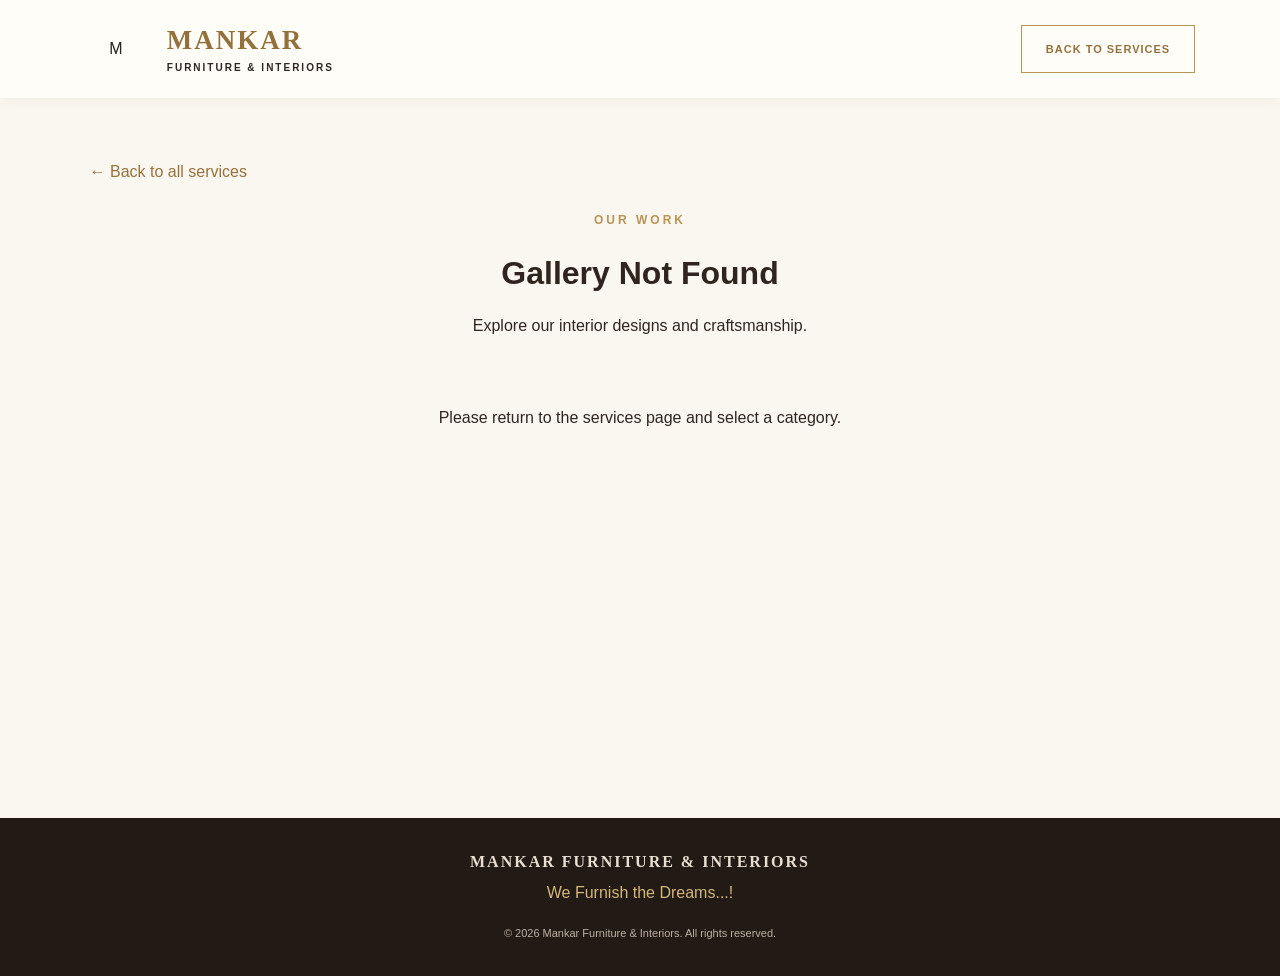
==== gallery.html @ 5afaaa84 "Add image gallery and update website design" ====
<!DOCTYPE html>
<html lang="en">
<head>
  <meta charset="UTF-8">
  <meta name="viewport" content="width=device-width, initial-scale=1.0">
  <title>Interior Gallery | Mankar Furniture & Interiors</title>
  <link rel="stylesheet" href="style.css">
  <style>
    .gallery-page {
      min-height: 80vh;
      padding: 60px 7%;
      background: #faf7f0;
    }

    .gallery-heading {
      text-align: center;
      margin-bottom: 35px;
    }

    .gallery-heading h1 {
      margin-bottom: 12px;
    }

    .gallery-back {
      display: inline-block;
      margin-bottom: 25px;
      color: #98713b;
      text-decoration: none;
    }

    .gallery-grid {
      display: grid;
      grid-template-columns: repeat(auto-fit, minmax(230px, 1fr));
      gap: 22px;
    }

    .gallery-item {
      overflow: hidden;
      background: white;
      border-radius: 8px;
      box-shadow: 0 5px 20px #00000012;
    }

    .gallery-item img {
      display: block;
      width: 100%;
      height: 260px;
      object-fit: cover;
      transition: transform 0.3s ease;
    }

    .gallery-item:hover img {
      transform: scale(1.04);
    }

    .gallery-item p {
      padding: 14px;
      margin: 0;
      color: #4a3928;
      text-align: center;
    }

    .gallery-empty {
      text-align: center;
      padding: 30px;
    }
  </style>
</head>
<body>

  <header class="header">
    <a href="index.html#home" class="brand">
      <span class="brand-mark">M</span>
      <span class="brand-name">MANKAR
        <small>FURNITURE & INTERIORS</small>
      </span>
    </a>
    <a class="outline-button" href="index.html#services">BACK TO SERVICES</a>
  </header>

  <main class="gallery-page">
    <a class="gallery-back" href="index.html#services">← Back to all services</a>

    <div class="gallery-heading">
      <p class="eyebrow">OUR WORK</p>
      <h1 id="galleryTitle">Interior Gallery</h1>
      <p>Explore our interior designs and craftsmanship.</p>
    </div>

    <div class="gallery-grid" id="galleryGrid"></div>
    <p class="gallery-empty" id="galleryMessage" hidden></p>
  </main>

  <footer>
    <p>MANKAR FURNITURE & INTERIORS</p>
    <p>We Furnish the Dreams...!</p>
    <small>© <span id="year"></span> Mankar Furniture & Interiors. All rights reserved.</small>
  </footer>

  <script src="gallery.js"></script>
</body>
</html>
---- style.css ----
:root {
  --cream: #f8f4ec;
  --ivory: #fffdf8;
  --gold: #b99452;
  --gold-dark: #94713b;
  --brown: #30251e;
  --muted: #776e64;
  --white: #ffffff;
}

* {
  margin: 0;
  padding: 0;
  box-sizing: border-box;
}

html {
  scroll-behavior: smooth;
  scroll-padding-top: 90px;
}

body {
  font-family: "Segoe UI", Arial, sans-serif;
  background: var(--ivory);
  color: var(--brown);
  line-height: 1.7;
}

a {
  color: inherit;
  text-decoration: none;
}

/* HEADER */

.header {
  min-height: 92px;
  padding: 14px 6%;
  background: var(--ivory);
  display: flex;
  align-items: center;
  justify-content: space-between;
  gap: 24px;
  position: sticky;
  top: 0;
  z-index: 1000;
  box-shadow: 0 2px 14px #30251e0d;
}

/* LOGO */

.brand {
  display: flex;
  align-items: center;
  gap: 12px;
  flex-shrink: 0;
  text-decoration: none;
  color: var(--brown);
}

.brand-mark {
  width: 78px;
  height: 70px;
  display: flex;
  align-items: center;
  justify-content: center;
  background: transparent;
  border: none;
  flex-shrink: 0;
}

.brand-mark svg {
  width: 100%;
  height: 100%;
  display: block;
}

.brand-name {
  font-family: Georgia, serif;
  font-size: 27px;
  font-weight: bold;
  letter-spacing: 2px;
  line-height: 1.2;
  color: var(--gold-dark);
}

.brand-name small {
  display: block;
  font-family: Arial, sans-serif;
  font-size: 10px;
  font-weight: 600;
  letter-spacing: 2px;
  margin-top: 5px;
  color: var(--brown);
}

/* NAVIGATION */

.header nav {
  display: flex;
  align-items: center;
  justify-content: flex-end;
  gap: 26px;
  margin-left: auto;
}

.header nav a {
  font-size: 13px;
  font-weight: 600;
  white-space: nowrap;
  transition: color 0.2s;
}

.header nav a:hover {
  color: var(--gold-dark);
}

.menu-toggle {
  display: none;
  border: 0;
  background: transparent;
  color: var(--brown);
  font-size: 28px;
  cursor: pointer;
}

/* HOME HERO SECTION */

.hero {
  min-height: 610px;
  display: flex;
  align-items: center;
  padding: 70px 8%;
  color: var(--white);
  background:
    linear-gradient(90deg, rgba(22, 18, 14, 0.76), rgba(22, 18, 14, 0.30)),
    url("images/front pic.jpeg") center center / cover no-repeat;
}

.hero-content {
  max-width: 650px;
}

.eyebrow {
  color: var(--gold);
  font-size: 12px;
  font-weight: 700;
  letter-spacing: 3px;
  margin-bottom: 15px;
}

.hero .eyebrow {
  color: #e4c98d;
}

.hero h1 {
  font-family: Georgia, "Times New Roman", serif;
  font-size: clamp(44px, 6vw, 76px);
  font-weight: 500;
  line-height: 1.12;
  margin-bottom: 22px;
}

.hero-content > p:not(.eyebrow) {
  max-width: 490px;
  font-size: 17px;
  color: #f6f0e7;
  margin-bottom: 30px;
}

/* BUTTONS */

.gold-button,
.outline-button {
  display: inline-flex;
  align-items: center;
  justify-content: center;
  min-height: 48px;
  padding: 13px 24px;
  margin: 5px 8px 5px 0;
  font-size: 11px;
  font-weight: 700;
  letter-spacing: 1px;
  transition: background 0.2s, transform 0.2s;
}

.gold-button {
  background: var(--gold);
  color: var(--white);
  border: 1px solid var(--gold);
}

.gold-button:hover {
  background: var(--gold-dark);
  transform: translateY(-2px);
}

.outline-button {
  color: var(--gold-dark);
  border: 1px solid var(--gold);
}

/* FEATURES */

.features {
  display: grid;
  grid-template-columns: repeat(4, 1fr);
  padding: 32px 6%;
  background: var(--cream);
  border-bottom: 1px solid #e9dfcf;
  text-align: center;
  gap: 24px;
}

.features > div {
  padding: 8px;
}

.features span {
  font-size: 27px;
  color: var(--gold);
}

.features h3 {
  font-size: 14px;
  margin: 7px 0 2px;
}

.features p {
  font-size: 12px;
  color: var(--muted);
}

/* GENERAL SECTIONS */

.section {
  padding: 90px 8%;
  text-align: center;
}

.section h2 {
  font-family: Georgia, "Times New Roman", serif;
  font-size: clamp(30px, 4vw, 44px);
  font-weight: 500;
  line-height: 1.2;
  margin-bottom: 20px;
}

.section h3 {
  font-size: 17px;
}

/* ABOUT */

.about {
  max-width: 1100px;
  margin: auto;
}

.about > h3 {
  color: var(--gold-dark);
  font-family: Georgia, serif;
  font-size: 21px;
  font-weight: 500;
  margin-bottom: 24px;
}

.about > p:not(.eyebrow) {
  max-width: 900px;
  margin: 0 auto 18px;
  color: var(--muted);
  font-size: 15px;
}

/* SERVICES */

.services {
  background: var(--cream);
}

.section-intro {
  color: var(--muted);
  margin: -5px 0 35px;
}

.service-grid {
  display: grid;
  grid-template-columns: repeat(3, minmax(0, 1fr));
  gap: 25px;
  max-width: 1200px;
  margin: 0 auto;
}

.service-card {
  display: block;
  background: var(--ivory);
  border: 1px solid #eee5d7;
  text-align: left;
  overflow: hidden;
  color: inherit;
  text-decoration: none;
  transition: transform 0.25s, box-shadow 0.25s;
}

.service-card:hover {
  transform: translateY(-5px);
  box-shadow: 0 12px 30px #30251e12;
}

.service-image {
  height: 230px;
  background-color: #e5ded2;
  background-position: center;
  background-size: cover;
}

.service-card h3 {
  padding: 19px 20px 23px;
  font-family: Georgia, serif;
  font-size: 19px;
  font-weight: 500;
}

/* SERVICE IMAGES */

.living {
  background-image: url("images/Living Room.jpeg");
}

.kitchen {
  background-image: url("images/kitchen-1.jpg");
}

.bedroom {
  background-image: url("images/bedroom-1.jpeg");
}

.wardrobe {
  background-image: url("images/wardrobe-1.jpeg");
}

.commercial {
  background-image: url("images/commercial-1.jpeg");
}

.other {
  background-image: url("images/other interiors-1.jpeg");
}

.design {
  background-image: url("images/2D&3D-1.jpeg");
}

.view-gallery {
  display: inline-block;
  margin: 0 0 18px;
  color: #a98245;
  font-size: 12px;
  letter-spacing: 1px;
  font-weight: 600;
}

/* WHY CHOOSE US */

.why-us > p:not(.eyebrow) {
  max-width: 760px;
  margin: 0 auto 32px;
  color: var(--muted);
}

.why-grid {
  display: grid;
  grid-template-columns: repeat(3, 1fr);
  gap: 25px;
  max-width: 1000px;
  margin: 30px auto 0;
}

.why-grid > div {
  padding: 28px 22px;
  background: var(--cream);
  border-bottom: 2px solid var(--gold);
}

.why-grid h3 {
  font-family: Georgia, serif;
  font-size: 21px;
  margin-bottom: 10px;
}

.why-grid p {
  color: var(--muted);
  font-size: 14px;
}

/* CONTACT */

.contact {
  background: #30251e;
  color: var(--white);
}

.contact > p:not(.eyebrow) {
  color: #e2d9cd;
  margin-bottom: 22px;
}

.contact-details {
  max-width: 520px;
  margin: 30px auto 0;
  padding: 30px;
  border: 1px solid #b9945266;
}

.contact-details p {
  margin: 8px 0;
}

.contact-details p a {
  color: #e2c68c;
}

/* FOOTER */

footer {
  text-align: center;
  background: #211a15;
  color: #e9dfd1;
  padding: 30px 15px;
}

footer > p:first-child {
  font-family: Georgia, serif;
  letter-spacing: 2px;
  font-weight: 700;
}

footer > p:nth-child(2) {
  color: #d5b779;
  margin: 4px 0 12px;
}

footer small {
  color: #bdb1a2;
  font-size: 11px;
}

/* FULL SCREEN GALLERY IMAGE PREVIEW */

.gallery-item img {
  cursor: zoom-in;
}

.image-preview {
  display: none;
  position: fixed;
  z-index: 9999;
  top: 0;
  left: 0;
  width: 100%;
  height: 100%;
  background: rgba(0, 0, 0, 0.92);
  justify-content: center;
  align-items: center;
  padding: 30px;
}

.image-preview.active {
  display: flex;
}

.image-preview img {
  max-width: 90%;
  max-height: 90%;
  object-fit: contain;
  border-radius: 8px;
}

.close-preview {
  position: absolute;
  top: 20px;
  right: 35px;
  color: white;
  font-size: 45px;
  cursor: pointer;
  font-weight: 300;
}

.close-preview:hover {
  color: #c9a66b;
}

/* TABLET RESPONSIVE */

@media (max-width: 1000px) {
  .header {
    padding: 14px 4%;
  }

  .header nav {
    gap: 14px;
  }

  .header nav a {
    font-size: 12px;
  }

  .brand-name {
    font-size: 21px;
  }

  .service-grid {
    grid-template-columns: repeat(2, minmax(0, 1fr));
  }
}

/* MOBILE RESPONSIVE */

@media (max-width: 720px) {
  .header {
    min-height: 78px;
    padding: 10px 5%;
  }

  .brand-mark {
    width: 55px;
    height: 50px;
  }

  .brand-name {
    font-size: 17px;
    letter-spacing: 1px;
  }

  .brand-name small {
    font-size: 8px;
    letter-spacing: 1px;
  }

  .menu-toggle {
    display: block;
  }

  .header nav {
    display: none;
    position: absolute;
    top: 100%;
    left: 0;
    width: 100%;
    background: var(--ivory);
    padding: 12px 5% 22px;
    flex-direction: column;
    align-items: stretch;
    gap: 0;
    box-shadow: 0 10px 15px #30251e12;
  }

  .header nav.open {
    display: flex;
  }

  .header nav a {
    padding: 12px 0;
    border-bottom: 1px solid #eee5d7;
    font-size: 14px;
  }

  .hero {
    min-height: 540px;
    padding: 55px 7%;
    background-position: center center;
  }

  .hero h1 {
    font-size: clamp(42px, 11vw, 62px);
  }

  .hero-content > p:not(.eyebrow) {
    font-size: 15px;
  }

  .features {
    grid-template-columns: repeat(2, 1fr);
    gap: 20px 10px;
    padding: 28px 4%;
  }

  .section {
    padding: 65px 6%;
  }

  .service-grid {
    grid-template-columns: 1fr;
    gap: 20px;
  }

  .service-image {
    height: 245px;
  }

  .why-grid {
    grid-template-columns: 1fr;
  }

  .contact-details {
    padding: 24px 15px;
  }

  .image-preview {
    padding: 15px;
  }

  .image-preview img {
    max-width: 100%;
    max-height: 85%;
  }

  .close-preview {
    top: 10px;
    right: 20px;
  }
}

/* REDUCED MOTION */

@media (prefers-reduced-motion: reduce) {
  html {
    scroll-behavior: auto;
  }

  *, *::before, *::after {
    transition-duration: 0.01ms !important;
  }
}
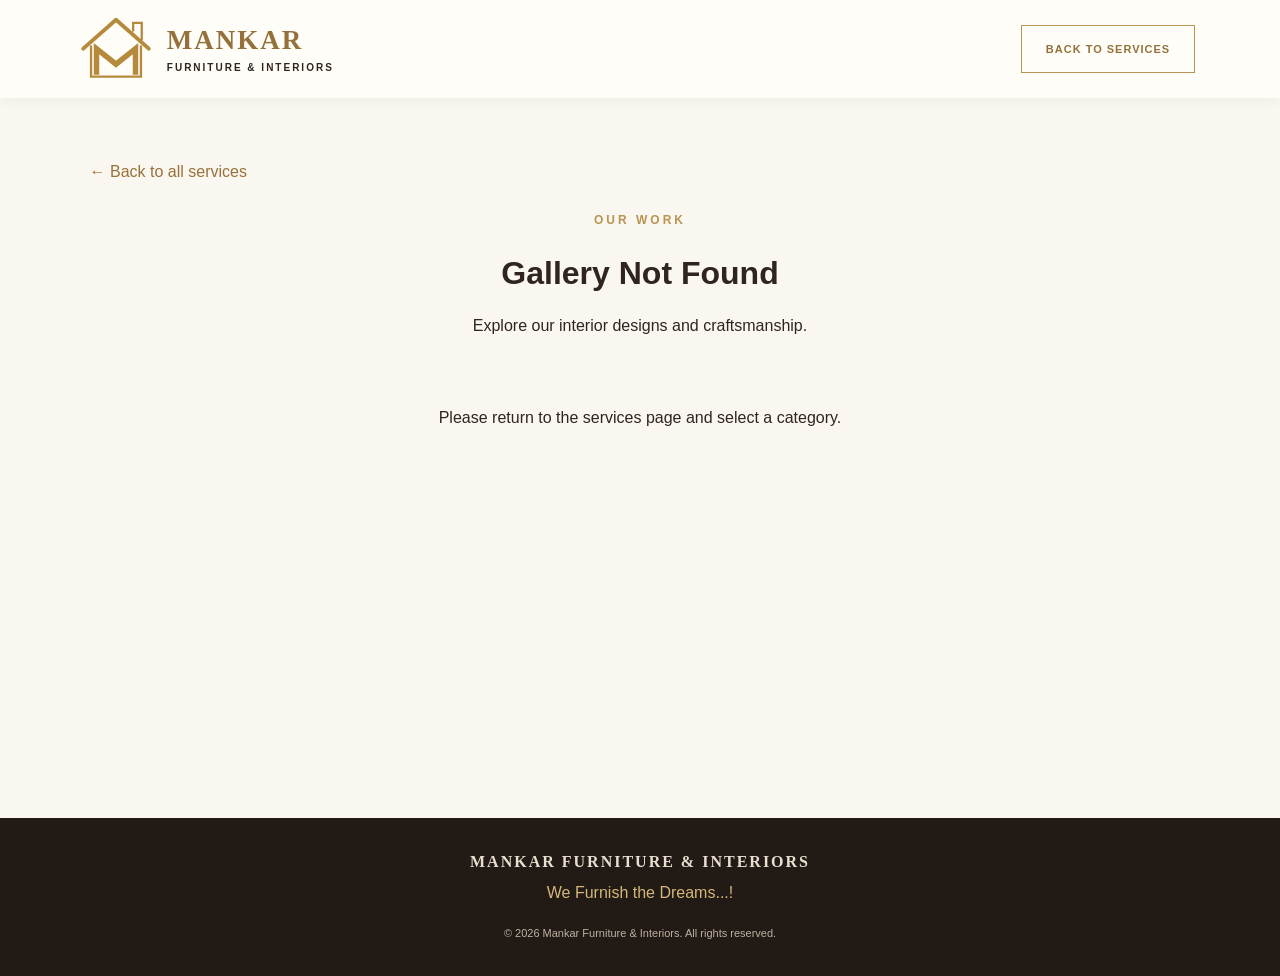
==== commit b6e5793d: "Fix gallery page logo" ====
--- a/gallery.html
+++ b/gallery.html
@@ -4,8 +4,11 @@
 <head>
   <meta charset="UTF-8">
   <meta name="viewport" content="width=device-width, initial-scale=1.0">
+
   <title>Interior Gallery | Mankar Furniture & Interiors</title>
+
   <link rel="stylesheet" href="style.css">
+
   <style>
     .gallery-page {
       min-height: 80vh;
@@ -67,37 +70,96 @@
     }
   </style>
 </head>
+
 <body>
 
+  <!-- HEADER -->
   <header class="header">
+
     <a href="index.html#home" class="brand">
-      <span class="brand-mark">M</span>
-      <span class="brand-name">MANKAR
+
+      <span class="brand-mark">
+        <svg viewBox="0 0 100 85" xmlns="http://www.w3.org/2000/svg">
+
+          <path d="M8 42 L50 5 L92 42"
+                fill="none"
+                stroke="#b58a3c"
+                stroke-width="5"
+                stroke-linecap="round"
+                stroke-linejoin="round"/>
+
+          <path d="M18 38 V78 H82 V38"
+                fill="none"
+                stroke="#b58a3c"
+                stroke-width="3"/>
+
+          <path d="M25 72 V42 L50 62 L75 42 V72"
+                fill="none"
+                stroke="#b58a3c"
+                stroke-width="7"
+                stroke-linecap="square"
+                stroke-linejoin="miter"/>
+
+          <path d="M72 20 V9 H83 V31"
+                fill="none"
+                stroke="#b58a3c"
+                stroke-width="3"/>
+
+        </svg>
+      </span>
+
+      <span class="brand-name">
+        MANKAR
         <small>FURNITURE & INTERIORS</small>
       </span>
+
     </a>
-    <a class="outline-button" href="index.html#services">BACK TO SERVICES</a>
+
+    <a class="outline-button" href="index.html#services">
+      BACK TO SERVICES
+    </a>
+
   </header>
 
+  <!-- GALLERY SECTION -->
   <main class="gallery-page">
-    <a class="gallery-back" href="index.html#services">← Back to all services</a>
+
+    <a class="gallery-back" href="index.html#services">
+      ← Back to all services
+    </a>
 
     <div class="gallery-heading">
+
       <p class="eyebrow">OUR WORK</p>
+
       <h1 id="galleryTitle">Interior Gallery</h1>
+
       <p>Explore our interior designs and craftsmanship.</p>
+
     </div>
 
     <div class="gallery-grid" id="galleryGrid"></div>
+
     <p class="gallery-empty" id="galleryMessage" hidden></p>
+
   </main>
 
+  <!-- FOOTER -->
   <footer>
+
     <p>MANKAR FURNITURE & INTERIORS</p>
+
     <p>We Furnish the Dreams...!</p>
-    <small>© <span id="year"></span> Mankar Furniture & Interiors. All rights reserved.</small>
+
+    <small>
+      © <span id="year"></span>
+      Mankar Furniture & Interiors. All rights reserved.
+    </small>
+
   </footer>
 
+  <!-- JAVASCRIPT -->
   <script src="gallery.js"></script>
+
 </body>
 </html>
